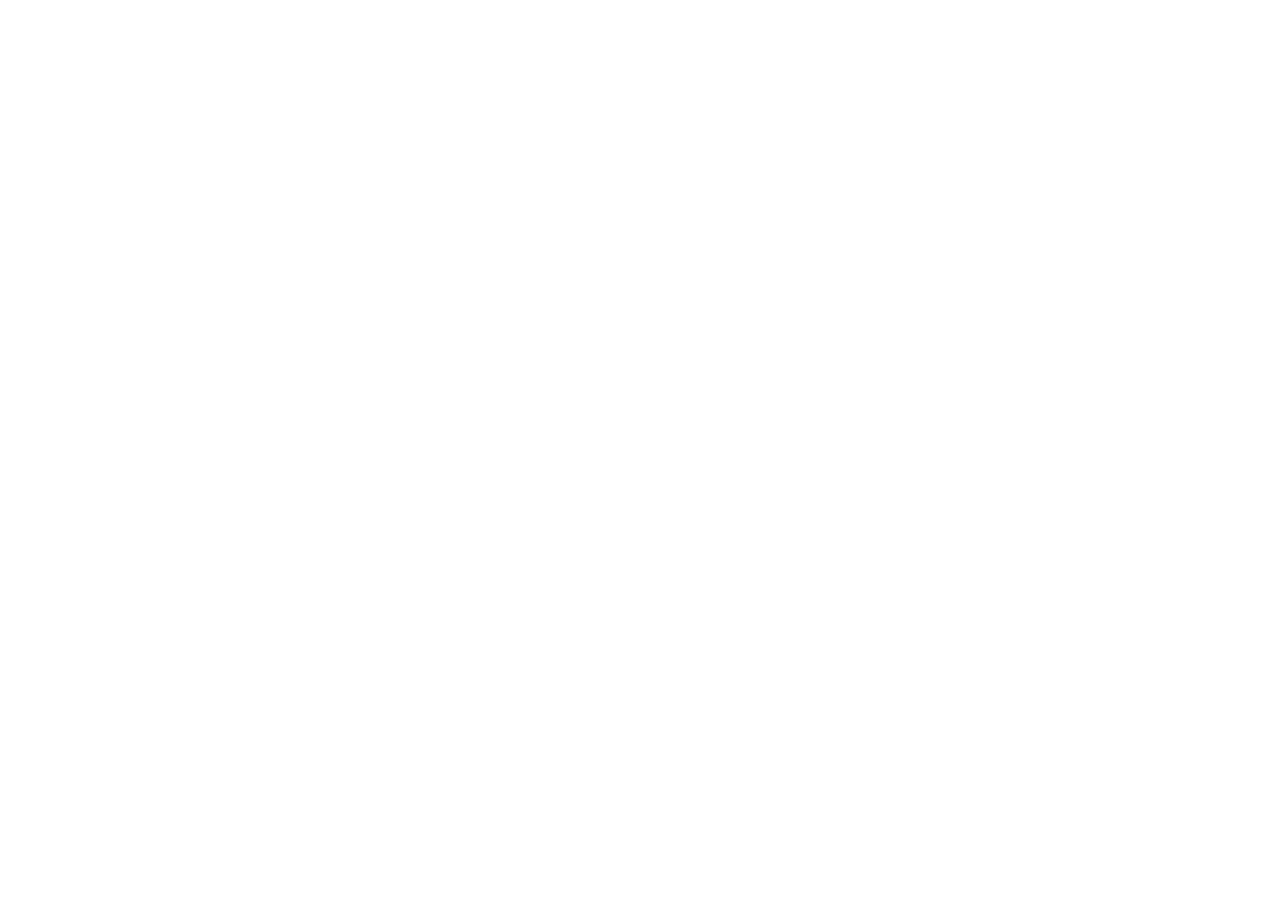
==== join/join.html @ 2db870fe "first commit" ====
<!DOCTYPE html>

<html lang="en-US">

    <head>

        <meta charset="utf-8">
        <meta name="viewport" content="width=device-width, initial-scale=1">
        <link rel="stylesheet" href="join-style.css">
        <title>Don't wait for life to happen</title>

    </head>

    <body>

        
        
    </body>

</html>
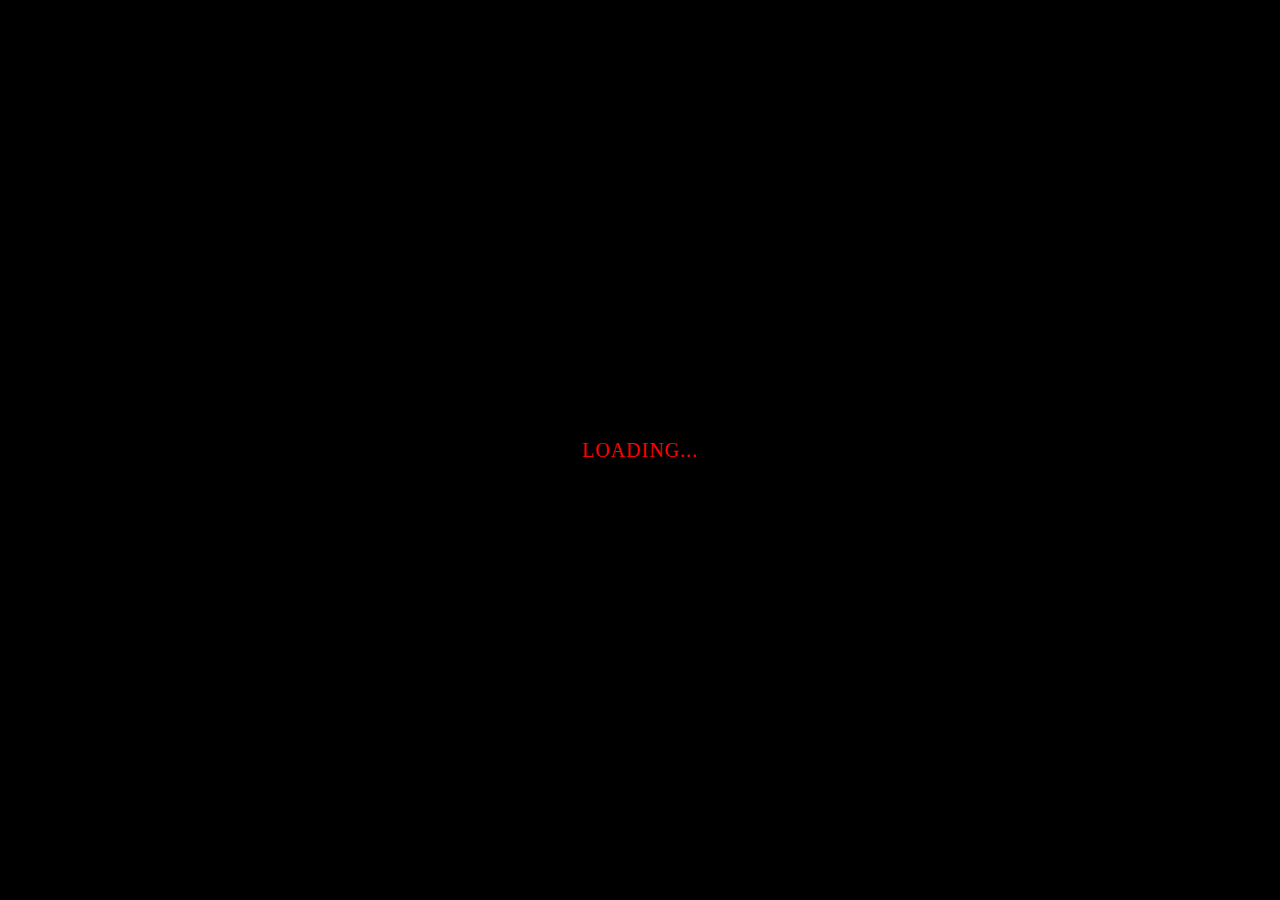
==== commit 7c975b58: "join page done" ====
--- a/join/join.html
+++ b/join/join.html
@@ -13,7 +13,12 @@
 
     <body>
 
-        
+        <div class="center">
+
+            <div class="ring"></div>
+            <span>LOADING...</span>
+
+        </div>
         
     </body>
 
--- a/join/join-style.css
+++ b/join/join-style.css
@@ -0,0 +1,63 @@
+body{
+    background-color: black;
+    margin: 0;
+    padding: 0;
+}
+
+.center{
+    display: flex;
+    text-align: center;
+    justify-content: center;
+    align-items: center;
+    min-height: 100vh;
+}
+
+/* ring animation*/
+.ring{
+    position: absolute;
+    width: 200px;
+    height: 200px;
+    border-radius: 50%;
+    animation: ring 2s linear infinite;
+}
+
+@keyframes ring{
+    0%{
+        transform: rotate(0deg);
+        box-shadow: 1px 5px 2px greenyellow;
+    }
+    50%{
+        transform: rotate(180deg);
+        box-shadow: 1px 5px 2px orangered;
+    }
+    100%{
+        transform: rotate(360deg);
+        box-shadow: 1px 5px 2px blue;
+    }
+}
+
+.ring:before{
+    position: apsolute;
+    content: '';
+    left: 0;
+    right: 0;
+    width: 100%;
+    height: 100%;
+    border-radius: 50%;
+    box-shadow: 0, 0, 5px rgba(255, 255, 255, .3);
+}
+
+/* text 'loading' anima*/
+span{
+    color: red;
+    font-size: 20px;
+    letter-spacing: 1px;
+    line-height: 200px;
+    animation: text 3s ease-in-out infinite;
+}
+
+@keyframes text{
+    50%{
+        color: black;
+    }
+}